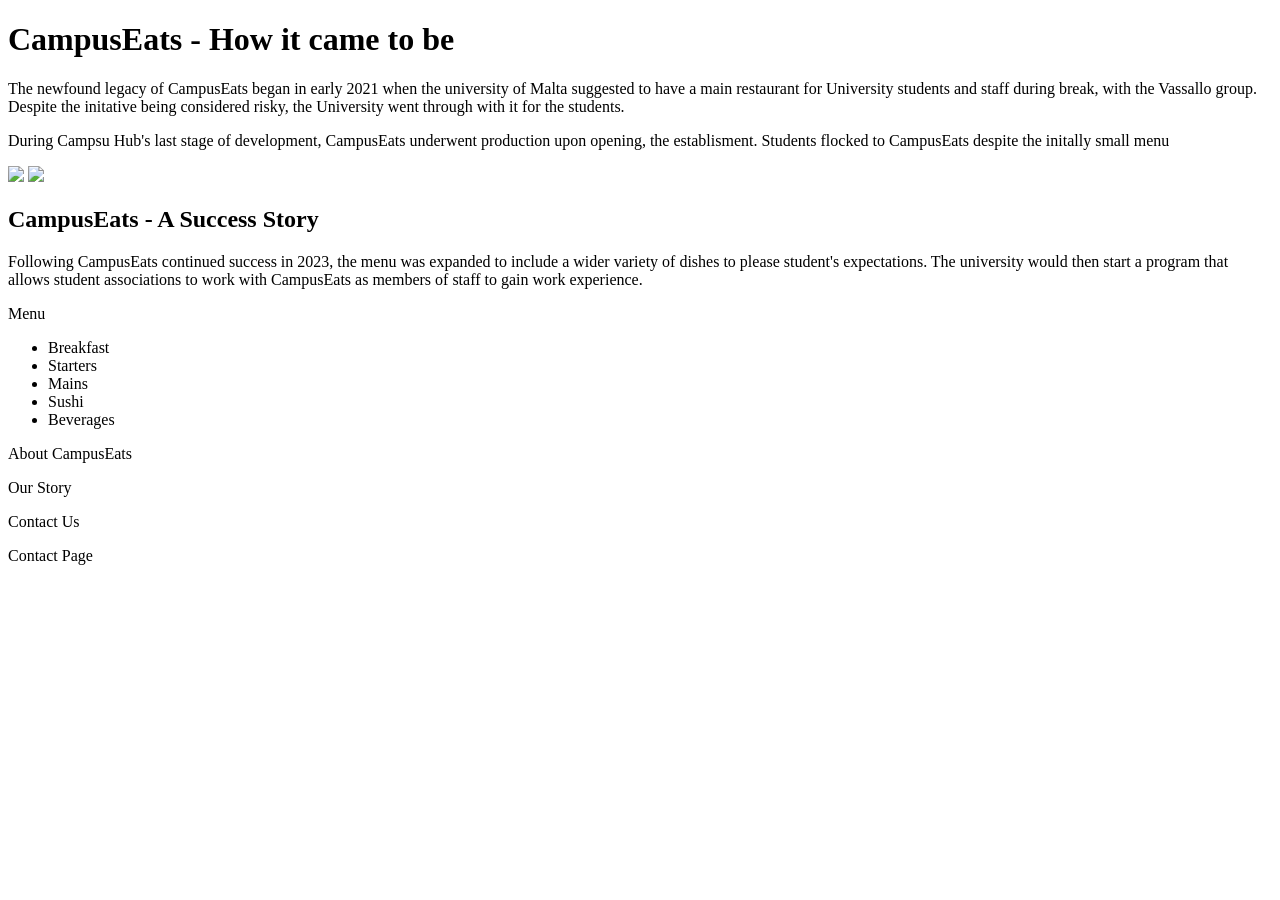
==== About us.html @ ebd7586e "Rename Assets/Images/About us.html to About us.html" ====
<!DOCTYPE html>
<html>
<head>
<title>About CampusEats</title>
</head>
<body>

<h1>CampusEats - How it came to be</h1>
<p>The newfound legacy of CampusEats began in early 2021 when the university of Malta suggested to have a main restaurant for University students and staff during break, with the Vassallo group. Despite the initative being considered risky, the University went through with it for the students.</p>
<p>During Campsu Hub's last stage of development, CampusEats underwent production upon opening, the establisment. Students flocked to CampusEats despite the initally small menu</p>
<img src = Assets/images/pizza.jpeg>
<img src = C:\Users\Julia\Documents\CampusEats\Assets\images\caeser salad.jpg>
<h2>CampusEats - A Success Story</h2>
<p>Following CampusEats continued success in 2023, the menu was expanded to include a wider variety of dishes to please student's expectations. The university would then start a program that allows student associations to work with CampusEats as members of staff to gain work experience.</p>
</body>

<footer>
    <p>Menu</p>
    <ul>
        <li>Breakfast</li>
        <li>Starters</li>
        <li>Mains</li>
        <li>Sushi</li>
        <li>Beverages</li>
    </ul>

    <p>About CampusEats</p>
    <p>Our Story</p>

    <p>Contact Us</p>
    <p>Contact Page</p>
</footer>
</html>
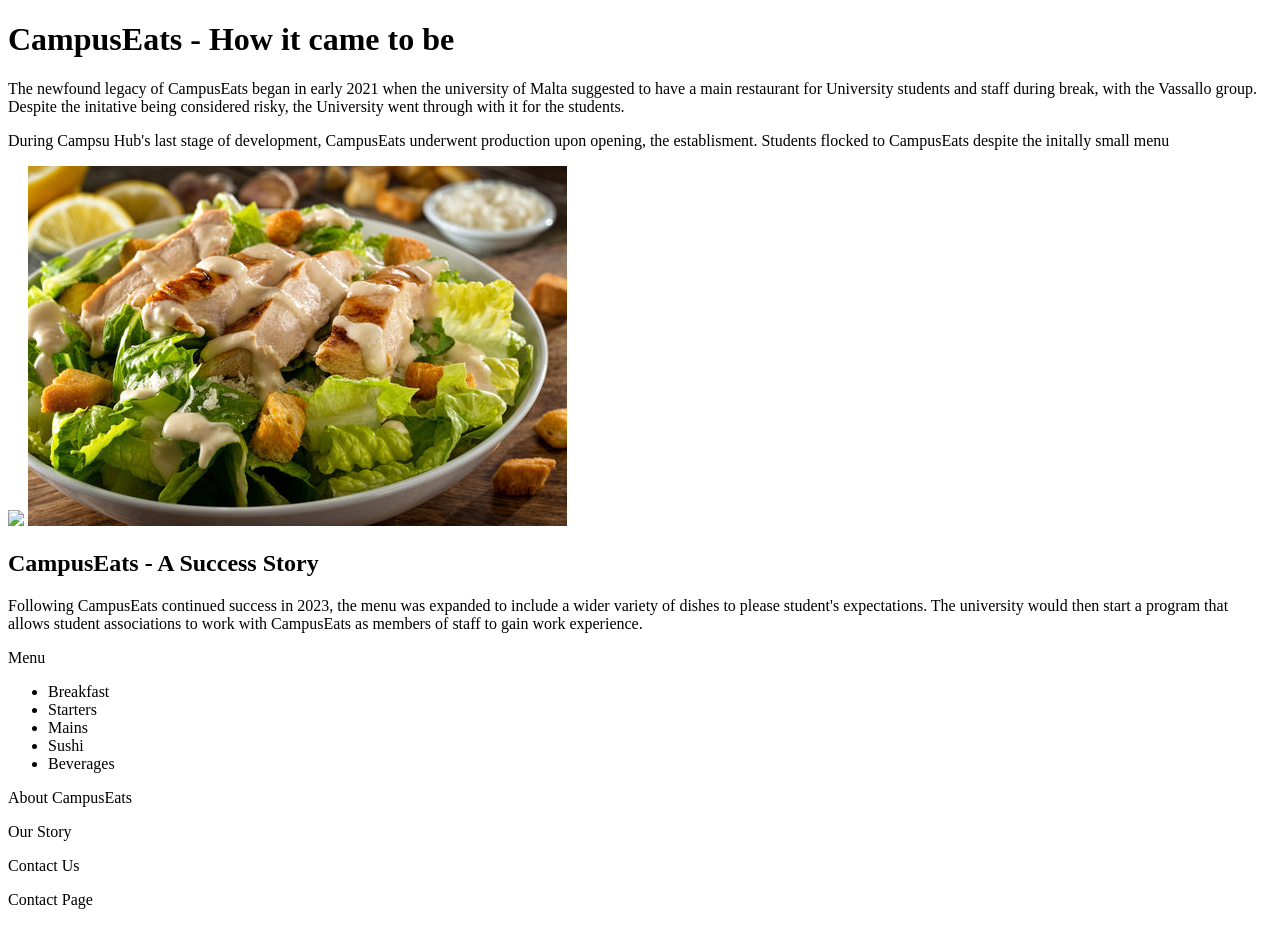
==== commit 5a6aa6f7: "Update About us.html" ====
--- a/About us.html
+++ b/About us.html
@@ -9,7 +9,7 @@
 <p>The newfound legacy of CampusEats began in early 2021 when the university of Malta suggested to have a main restaurant for University students and staff during break, with the Vassallo group. Despite the initative being considered risky, the University went through with it for the students.</p>
 <p>During Campsu Hub's last stage of development, CampusEats underwent production upon opening, the establisment. Students flocked to CampusEats despite the initally small menu</p>
 <img src = Assets/images/pizza.jpeg>
-<img src = C:\Users\Julia\Documents\CampusEats\Assets\images\caeser salad.jpg>
+<img src = Assets\Images\caeserSalad.jpg>
 <h2>CampusEats - A Success Story</h2>
 <p>Following CampusEats continued success in 2023, the menu was expanded to include a wider variety of dishes to please student's expectations. The university would then start a program that allows student associations to work with CampusEats as members of staff to gain work experience.</p>
 </body>
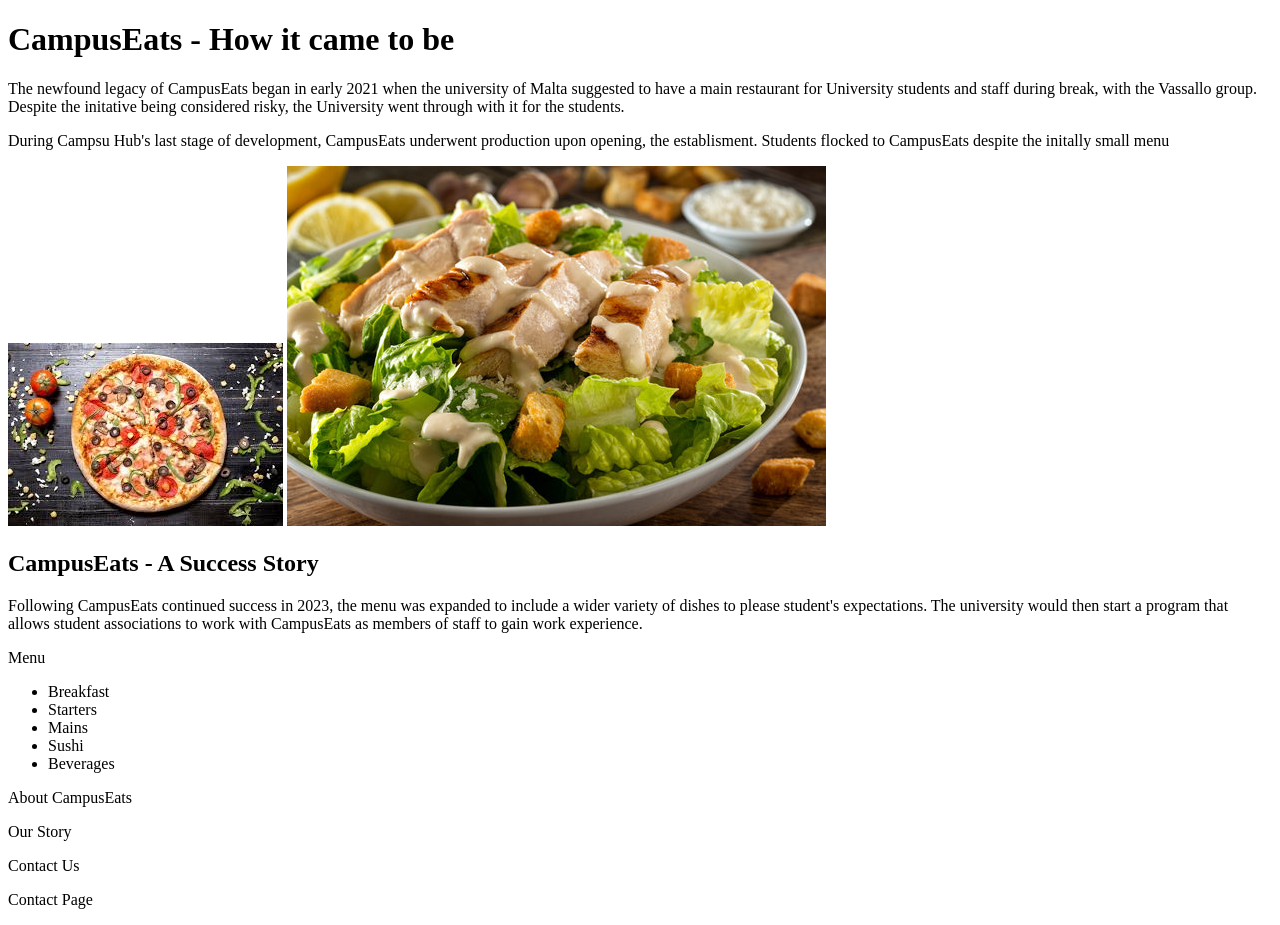
==== commit 5bb4b762: "Update About us.html" ====
--- a/About us.html
+++ b/About us.html
@@ -8,7 +8,7 @@
 <h1>CampusEats - How it came to be</h1>
 <p>The newfound legacy of CampusEats began in early 2021 when the university of Malta suggested to have a main restaurant for University students and staff during break, with the Vassallo group. Despite the initative being considered risky, the University went through with it for the students.</p>
 <p>During Campsu Hub's last stage of development, CampusEats underwent production upon opening, the establisment. Students flocked to CampusEats despite the initally small menu</p>
-<img src = Assets/images/pizza.jpeg>
+<img src = Assets\Images\pizza.jpeg>
 <img src = Assets\Images\caeserSalad.jpg>
 <h2>CampusEats - A Success Story</h2>
 <p>Following CampusEats continued success in 2023, the menu was expanded to include a wider variety of dishes to please student's expectations. The university would then start a program that allows student associations to work with CampusEats as members of staff to gain work experience.</p>
